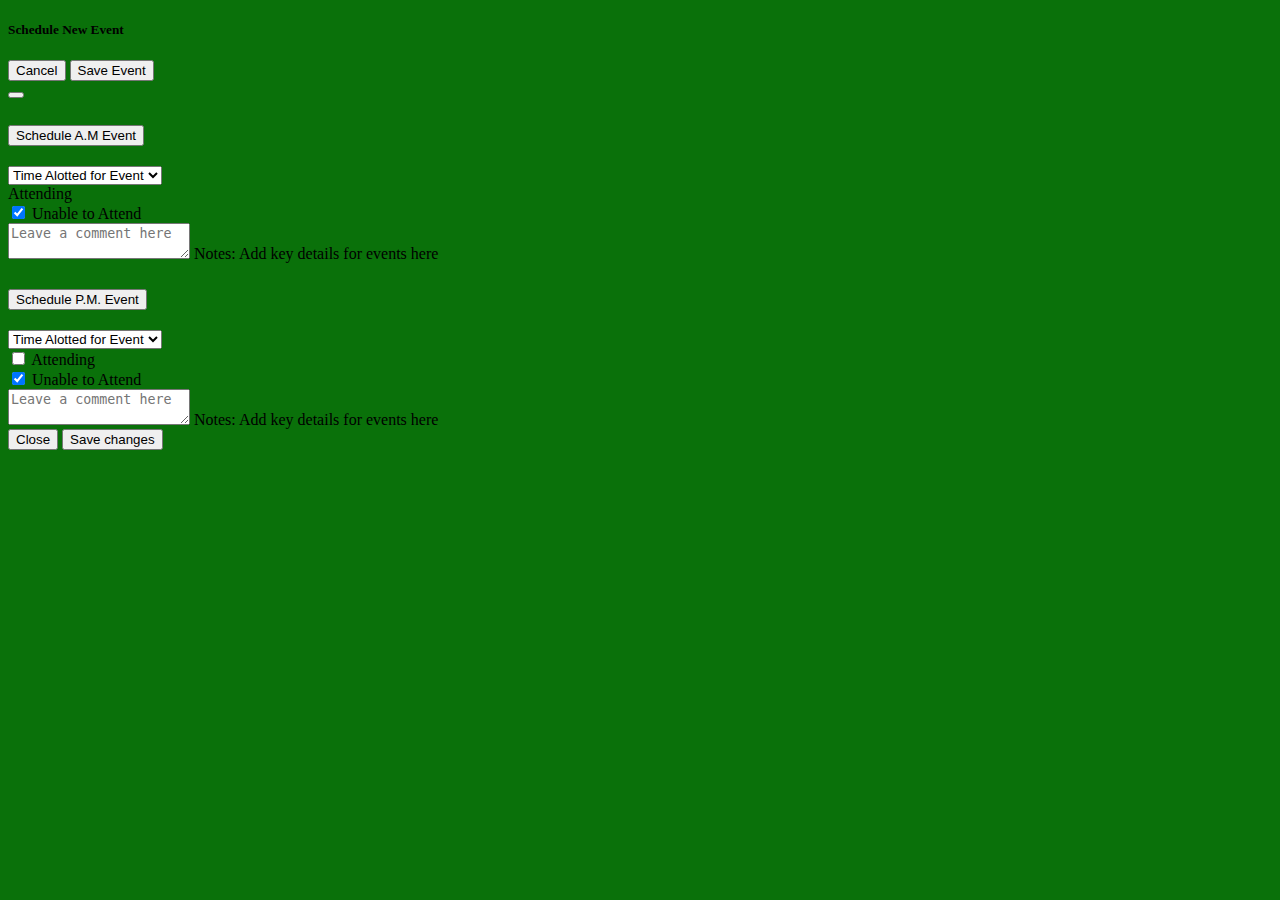
==== Sabrina index.html @ 0ffafcd8 "Merge pull request #29 from dylangriess/Sabrina" ====
<!DOCTYPE html>
<html lang="en">

<head>
  <meta charset="UTF-8">
  <meta http-equiv="X-UA-Compatible" content="IE=edge">
  <meta name="viewport" content="width=device-width, initial-scale=1.0">
  <title>Event Planner</title>
  <!--Bootstrap -->
  <link href="https://cdn.jsdelivr.net/npm/bootstrap@5.2.0/dist/css/bootstrap.min.css" rel="stylesheet"
    integrity="sha384-gH2yIJqKdNHPEq0n4Mqa/HGKIhSkIHeL5AyhkYV8i59U5AR6csBvApHHNl/vI1Bx" crossorigin="anonymous">
  <!-- // CSS Style Sheet//  -->
  <link rel="stylesheet" href="Sabrina style.css">
  <title> Morning Events</title>
</head>

<body>
  <div class="modal" tabindex="-1">
    <div class="modal-dialog">
      <div class="modal-content">
        <div class="modal-header">
          <h5 class="modal-title">Schedule New Event </div>
            <div class="modal-footer">
              <button type="button" class="btn btn-secondary" data-bs-dismiss="modal">Cancel</button>
              <button type="button" class="btn btn-primary">Save Event</button>
            </div>
          </div>
        </div>
      </div></h5>
          <button type="button" class="btn-close" data-bs-dismiss="modal" aria-label="Close"></button>
        </div>
        <div class="modal-body">

  <div class="accordion accordion-flush" id="accordionFlushOne">
    <div class="accordion-item">
      <h2 class="accordion-header" id="flush-headingOne">
        <button class="accordion-button collapsed" type="button" data-bs-toggle="collapse"
          data-bs-target="#flush-collapseOne" aria-expanded="false" aria-controls="flush-collapseOne">
          Schedule A.M Event
        </button>
      </h2>
      <div id="flush-collapseOne" class="accordion-collapse collapse" aria-labelledby="flush-headingOne"
        data-bs-parent="#accordionFlushExample">
        <div class="accordion-body"> 
          <select class="form-select" aria-label="Default select example">
            <option selected>Time Alotted for Event</option>
            <option value="1">1 hour</option>
            <option value="2">2 hours</option>
            <option value="3">3 hours</option>
            <option value="4">4 hours or more</option>
            <option value="4">To be determined</option>
            
          </select>
          <div class="form-check" 
            <input class="form-check-input" type="checkbox" value="" id="flexCheckDefault">
            <label class="form-check-label" for="flexCheckDefault">
             Attending 
            </label>
          </div>
          <div class="form-check">
            <input class="form-check-input" type="checkbox" value="" id="flexCheckChecked" checked>
            <label class="form-check-label" for="flexCheckChecked">
              Unable to Attend
            </label>
          </div>
          
          <div id="collapseOne" class="accordion-schedule schedule show" aria-labelledby="headingOne" data-bs-parent="#accordionExample">
            <div class="form-floating">
              <textarea class="form-control" placeholder="Leave a comment here" id="notes-section"></textarea>
              <label for="notes-section">Notes: Add key details for events here</label>
            </div>
        </div>
      </div>
      <div class="accordion-item">
        <h2 class="accordion-header" id="flush-headingTwo">
          <button class="accordion-button collapsed" type="button" data-bs-toggle="collapse"
            data-bs-target="#flush-collapseTwo" aria-expanded="false" aria-controls="flush-collapseTwo">
            Schedule P.M. Event
          </button>
        </h2>
        <div id="flush-collapseTwo" class="accordion-collapse collapse" aria-labelledby="flush-headingTwo"
          data-bs-parent="#accordionFlushExample">
          <div class="accordion-body">
            <select class="form-select" aria-label="Default select example">
              <option selected>Time Alotted for Event</option>
              <option value="1">1 hour</option>
              <option value="2">2 hours</option>
              <option value="3">3 hours</option>
              <option value="4">4 hours or more</option>
              <option value="4">To be determined</option>
            </select>
            <div class="form-check">
              <input class="form-check-input" type="checkbox" value="" id="flexCheckDefault">
              <label class="form-check-label" for="flexCheckDefault">
               Attending 
              </label>
            </div>
            <div class="form-check">
              <input class="form-check-input" type="checkbox" value="" id="flexCheckChecked" checked>
              <label class="form-check-label" for="flexCheckChecked">
                Unable to Attend
              </label>
              <div id="collapseOne" class="accordion-schedule schedule show" aria-labelledby="headingOne" data-bs-parent="#accordionExample">
                <div class="form-floating">
                  <textarea class="form-control" placeholder="Leave a comment here" id="notes-section"></textarea>
                  <label for="notes-section">Notes: Add key details for events here</label>
                </div>
            </div>
        </div>
      </div>
        </div>
      </div>
    </div>
  </div>
  </div>
  <div class="modal-footer">
    <button type="button" class="btn btn-secondary" data-bs-dismiss="modal">Close</button>
    <button type="button" class="btn btn-primary">Save changes</button>
  </div>
</div>
</div>
</div>





    <!--Bootstrap-->
    <script src="https://cdn.jsdelivr.net/npm/bootstrap@5.2.0/dist/js/bootstrap.bundle.min.js"
      integrity="sha384-A3rJD856KowSb7dwlZdYEkO39Gagi7vIsF0jrRAoQmDKKtQBHUuLZ9AsSv4jD4Xa"
      crossorigin="anonymous"></script>
    <!--Script JS-->
    <script src="./assets/js/script.js"></script>
</body>

</html>
---- Sabrina style.css ----
:root {
    --darkBlue: #05386b;
    --darkGreen: #379683;
    --mediumGreen: #5cdb95;
    --lightGreen: #8ee4af;
    --beige: #edf5e1;
  }

body {  
  background:rgb(10, 113, 10);

}
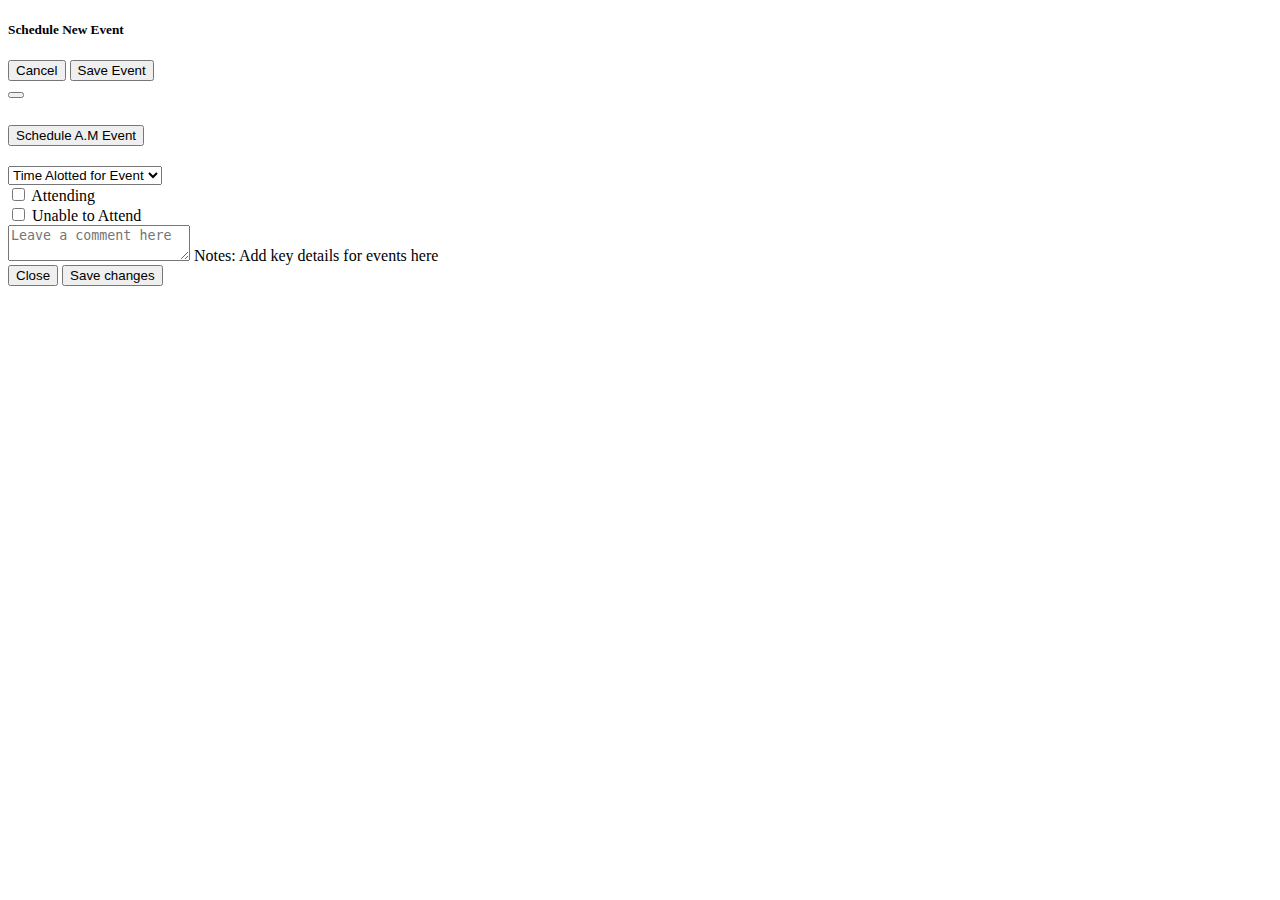
==== commit f6cd5642: "attempt accordian" ====
--- a/Sabrina index.html
+++ b/Sabrina index.html
@@ -51,14 +51,14 @@
             <option value="4">To be determined</option>
             
           </select>
-          <div class="form-check" 
-            <input class="form-check-input" type="checkbox" value="" id="flexCheckDefault">
+          <div class="form-check">
+            <input class="form-check-input" type="checkbox" value="" id="flexCheckDefault" unchecked>
             <label class="form-check-label" for="flexCheckDefault">
              Attending 
             </label>
           </div>
           <div class="form-check">
-            <input class="form-check-input" type="checkbox" value="" id="flexCheckChecked" checked>
+            <input class="form-check-input" type="checkbox" value="" id="flexCheckChecked" unchecked>
             <label class="form-check-label" for="flexCheckChecked">
               Unable to Attend
             </label>
@@ -71,6 +71,14 @@
             </div>
         </div>
       </div>
+      <div class="modal-footer">
+        <button type="button" class="btn btn-secondary" data-bs-dismiss="modal">Close</button>
+        <button type="button" class="btn btn-primary">Save changes</button>
+      </div>
+    </div>
+    </div>
+    </div>
+<!--     
       <div class="accordion-item">
         <h2 class="accordion-header" id="flush-headingTwo">
           <button class="accordion-button collapsed" type="button" data-bs-toggle="collapse"
@@ -119,7 +127,7 @@
   </div>
 </div>
 </div>
-</div>
+</div> -->
 
 
 
--- a/Sabrina style.css
+++ b/Sabrina style.css
@@ -1,13 +1 @@
-:root {
-    --darkBlue: #05386b;
-    --darkGreen: #379683;
-    --mediumGreen: #5cdb95;
-    --lightGreen: #8ee4af;
-    --beige: #edf5e1;
-  }
 
-body {  
-  background:rgb(10, 113, 10);
-
-}
-
